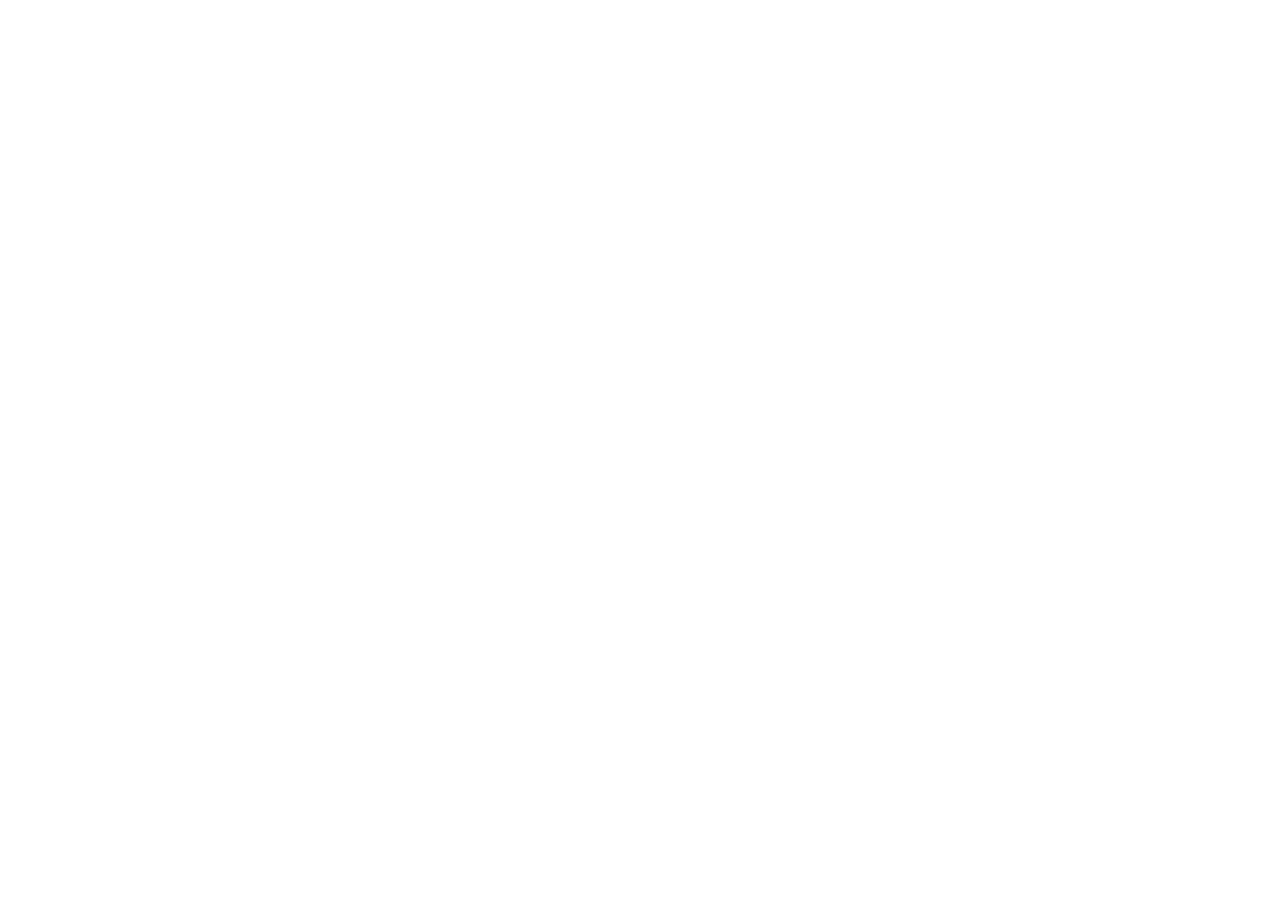
==== 01- Introdução ao HTML na Prática/index.html @ 66199c06 "Crie a pasta 'Introdução ao HTML na Prática'" ====
<!DOCTYPE html>
<html lang="pt-br">
<head>
    <meta charset="UTF-8">
    <meta name="viewport" content="width=device-width, initial-scale=1.0">
    <title>Meu primeiro arquivo HTML</title>
</head>
<body>
    
</body>
</html>
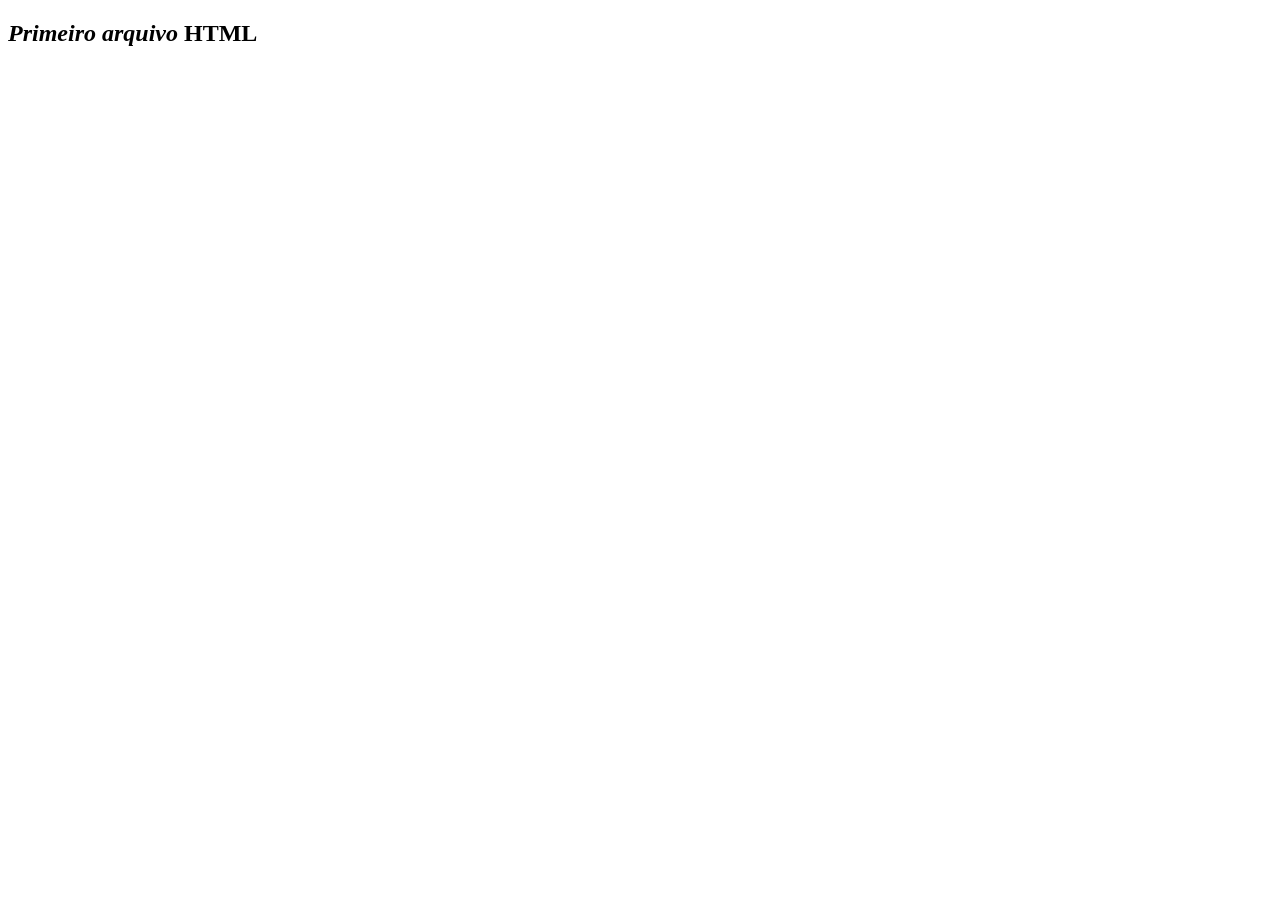
==== commit 5c82f94b: "Terminei a seção 'Introdução ao HTML na Prática'" ====
--- a/01- Introdução ao HTML na Prática/index.html
+++ b/01- Introdução ao HTML na Prática/index.html
@@ -1,11 +1,16 @@
 <!DOCTYPE html>
 <html lang="pt-br">
+
 <head>
     <meta charset="UTF-8">
     <meta name="viewport" content="width=device-width, initial-scale=1.0">
     <title>Meu primeiro arquivo HTML</title>
 </head>
+
 <body>
-    
+
+    <h2> <i>Primeiro arquivo</i> <strong>HTML</strong></h2>
+
 </body>
+
 </html>
